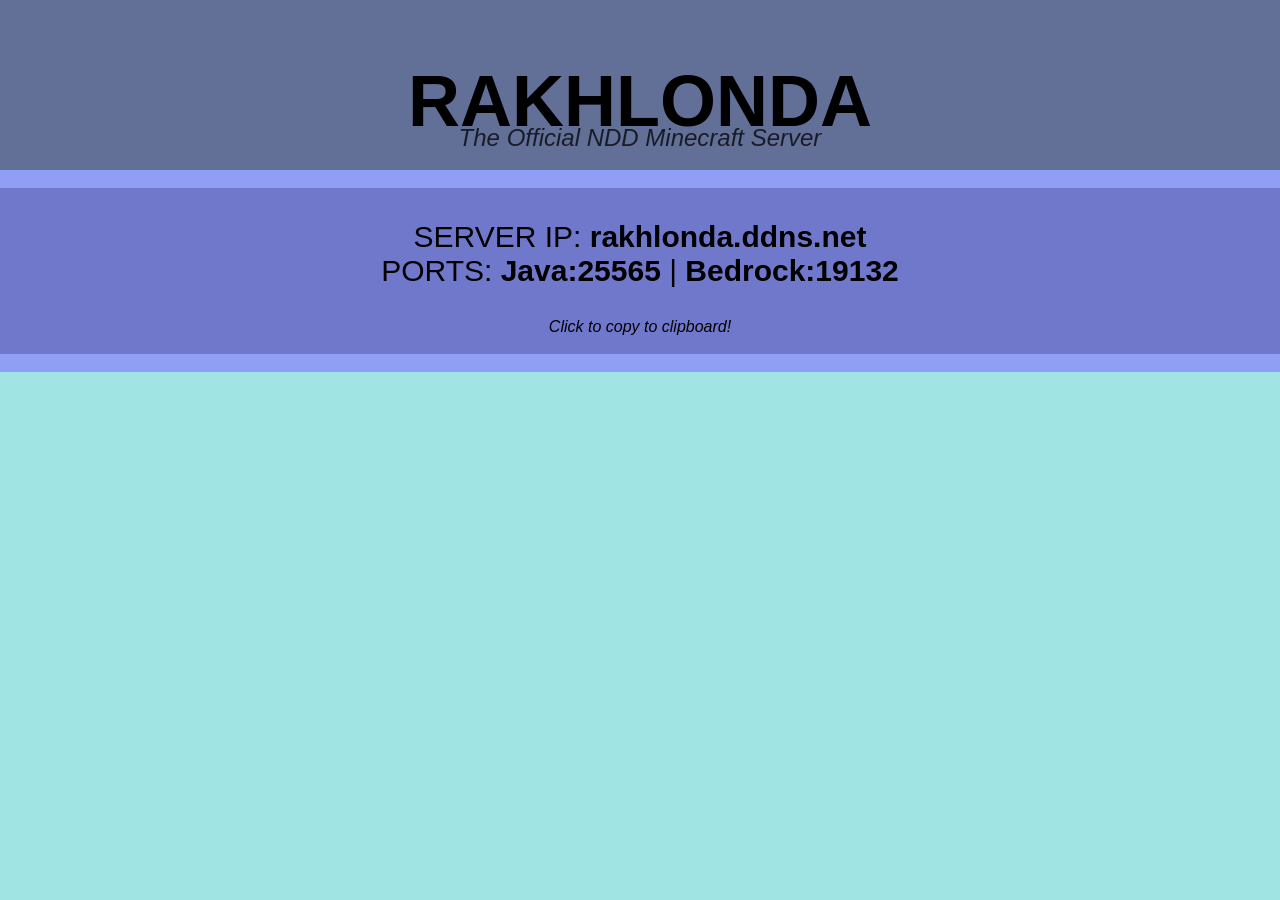
==== rakhlonda.html @ f9a04aed "Added main website HTML" ====
<!DOCTYPE html>
<html>
    <head>
        <title>
            Rakhlonda
        </title>
    </head>
    <style>
        body {
            background-color:rgb(160, 228, 228);
            margin:0;
            padding:0;
        }
        div {
            background-color:rgba(78, 73, 126, 0.75);
            padding:12px;
            margin:0px;
        }
        h1 {
            font-family:Helvetica;
            text-align:center;
            height:16px;
        }
        h2 {
            font-family:Helvetica;
            text-align:center;
        }
        p {
            font-family:Helvetica;
        }
    </style>
    <body>
        <div>
            <h1 style="font-size:72px;">RAKHLONDA</h1>
            <p style="text-align:center; font-size:24px; color:rgba(0, 0, 0, 0.75)"><i>The Official NDD Minecraft Server</i></p>
        </div>
        <div style="padding:2px; background-color:rgba(96, 85, 197, 0.75); outline:rgb(144, 159, 243) solid 18px">
            <p style="text-align:center; font-size:30px;">
                SERVER IP: <b><a id="mainServerIP" onclick="copyText()">rakhlonda.ddns.net</a></b><br>
                PORTS: <b>Java:25565</b> | <b>Bedrock:19132</b>
            </p>
            <p style="text-align:center; font-size:16px;"><i>Click to copy to clipboard!</i></p>
        </div>
        <script>
            function copyText() {        
                var text = document.getElementById("mainServerIP");
                
                navigator.clipboard.writeText(text.textContent);

                alert("Copied!");
            }
        </script>
    </body>
</html>
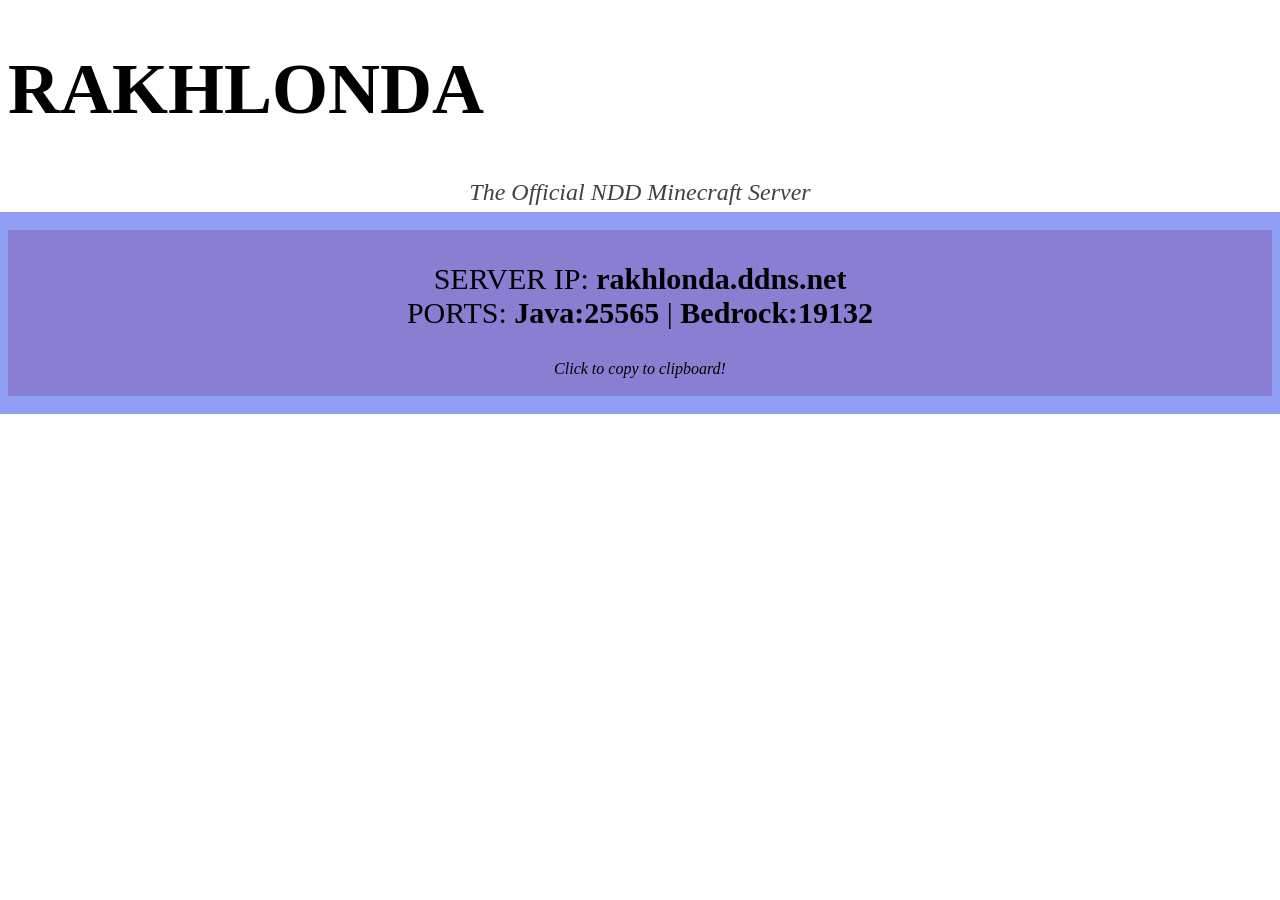
==== commit 6ab745fc: "Update rakhlonda.html" ====
--- a/rakhlonda.html
+++ b/rakhlonda.html
@@ -5,30 +5,6 @@
             Rakhlonda
         </title>
     </head>
-    <style>
-        body {
-            background-color:rgb(160, 228, 228);
-            margin:0;
-            padding:0;
-        }
-        div {
-            background-color:rgba(78, 73, 126, 0.75);
-            padding:12px;
-            margin:0px;
-        }
-        h1 {
-            font-family:Helvetica;
-            text-align:center;
-            height:16px;
-        }
-        h2 {
-            font-family:Helvetica;
-            text-align:center;
-        }
-        p {
-            font-family:Helvetica;
-        }
-    </style>
     <body>
         <div>
             <h1 style="font-size:72px;">RAKHLONDA</h1>
@@ -51,4 +27,4 @@
             }
         </script>
     </body>
-</html>+</html>
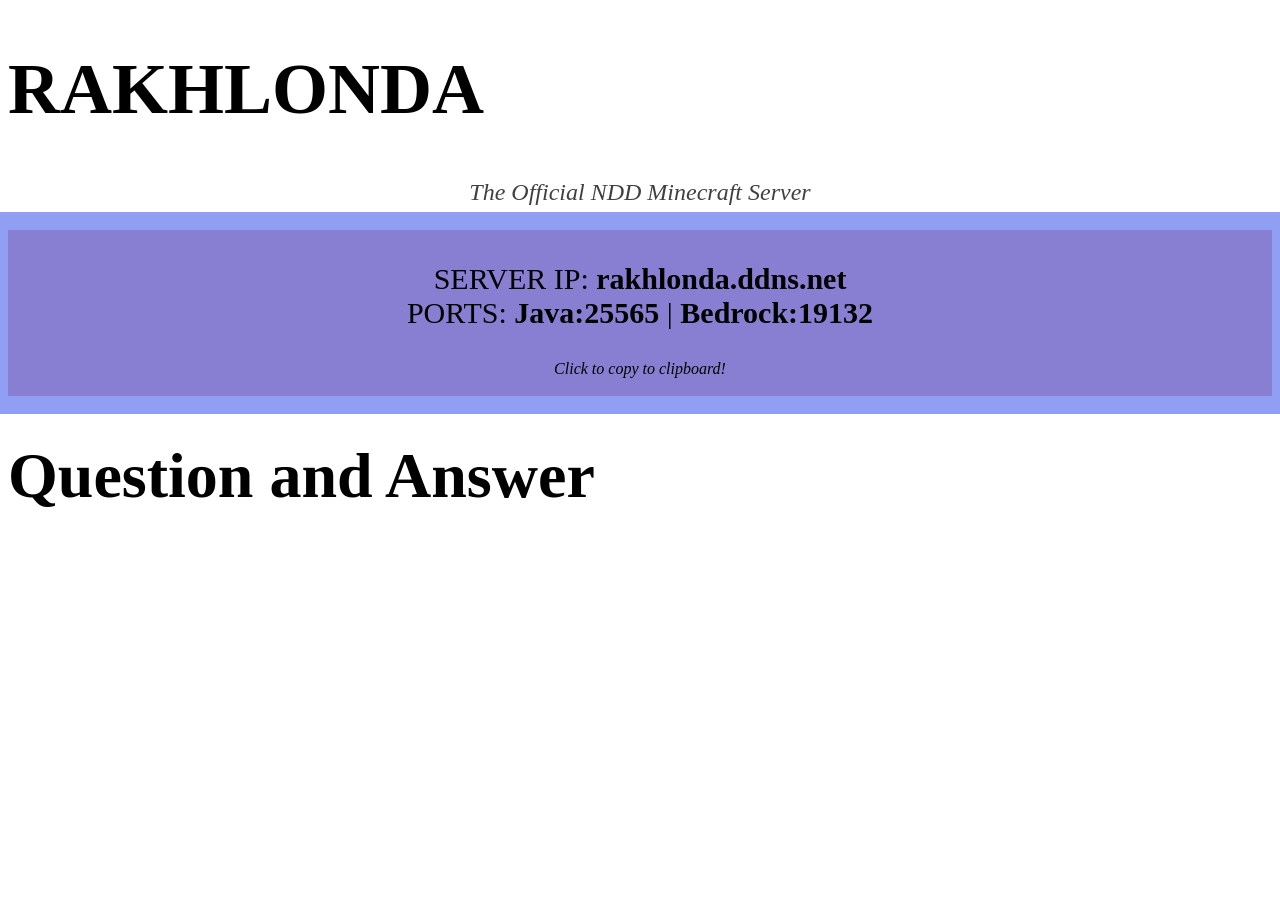
==== commit 22c9ca1f: "Update rakhlonda.html" ====
--- a/rakhlonda.html
+++ b/rakhlonda.html
@@ -17,6 +17,7 @@
             </p>
             <p style="text-align:center; font-size:16px;"><i>Click to copy to clipboard!</i></p>
         </div>
+        <h1 style="font-size:64px;">Question and Answer</h1>
         <script>
             function copyText() {        
                 var text = document.getElementById("mainServerIP");
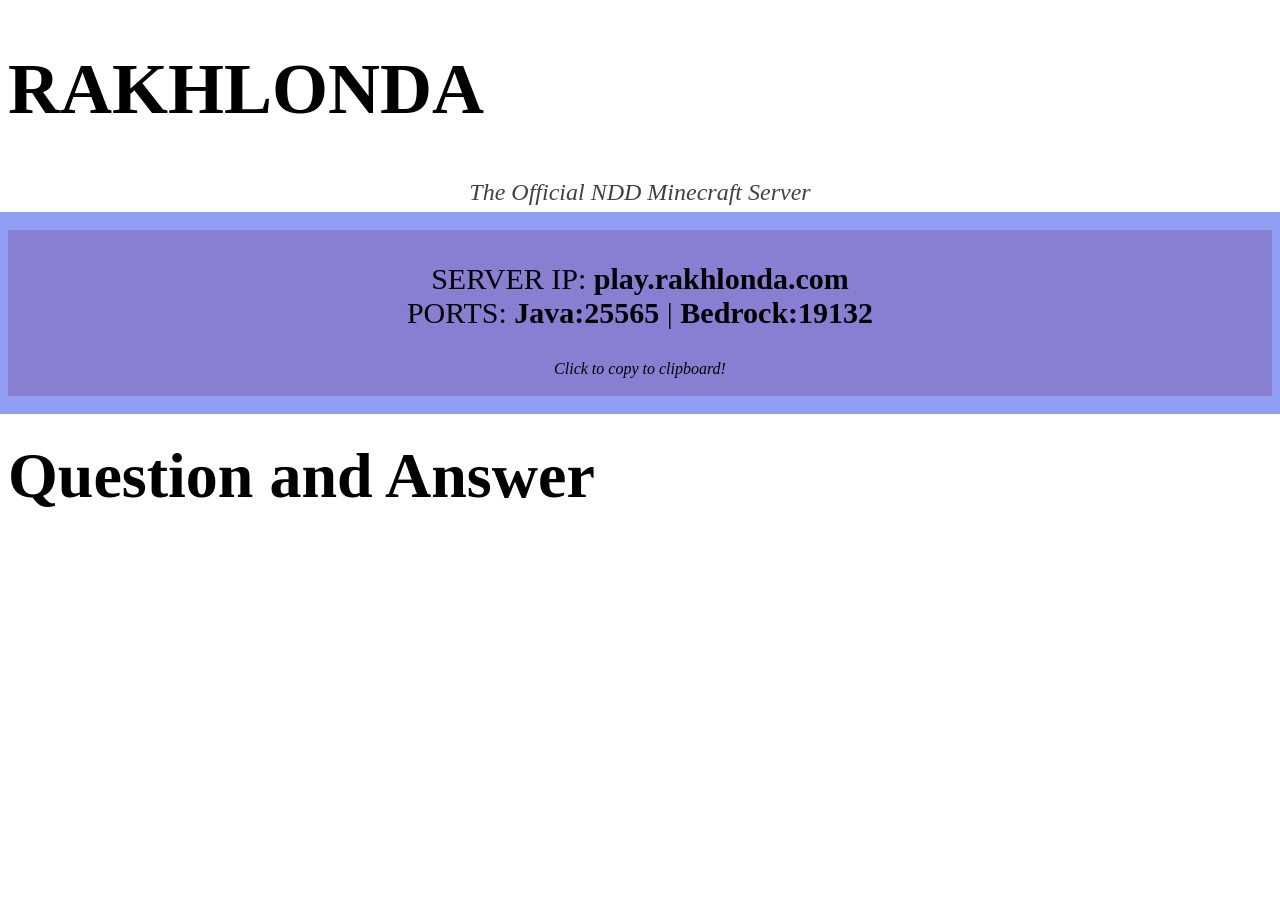
==== commit cd4c8fe4: "Update rakhlonda.html Same as index.html" ====
--- a/rakhlonda.html
+++ b/rakhlonda.html
@@ -12,7 +12,7 @@
         </div>
         <div style="padding:2px; background-color:rgba(96, 85, 197, 0.75); outline:rgb(144, 159, 243) solid 18px">
             <p style="text-align:center; font-size:30px;">
-                SERVER IP: <b><a id="mainServerIP" onclick="copyText()">rakhlonda.ddns.net</a></b><br>
+                SERVER IP: <b><a id="mainServerIP" onclick="copyText()">play.rakhlonda.com</a></b><br>
                 PORTS: <b>Java:25565</b> | <b>Bedrock:19132</b>
             </p>
             <p style="text-align:center; font-size:16px;"><i>Click to copy to clipboard!</i></p>
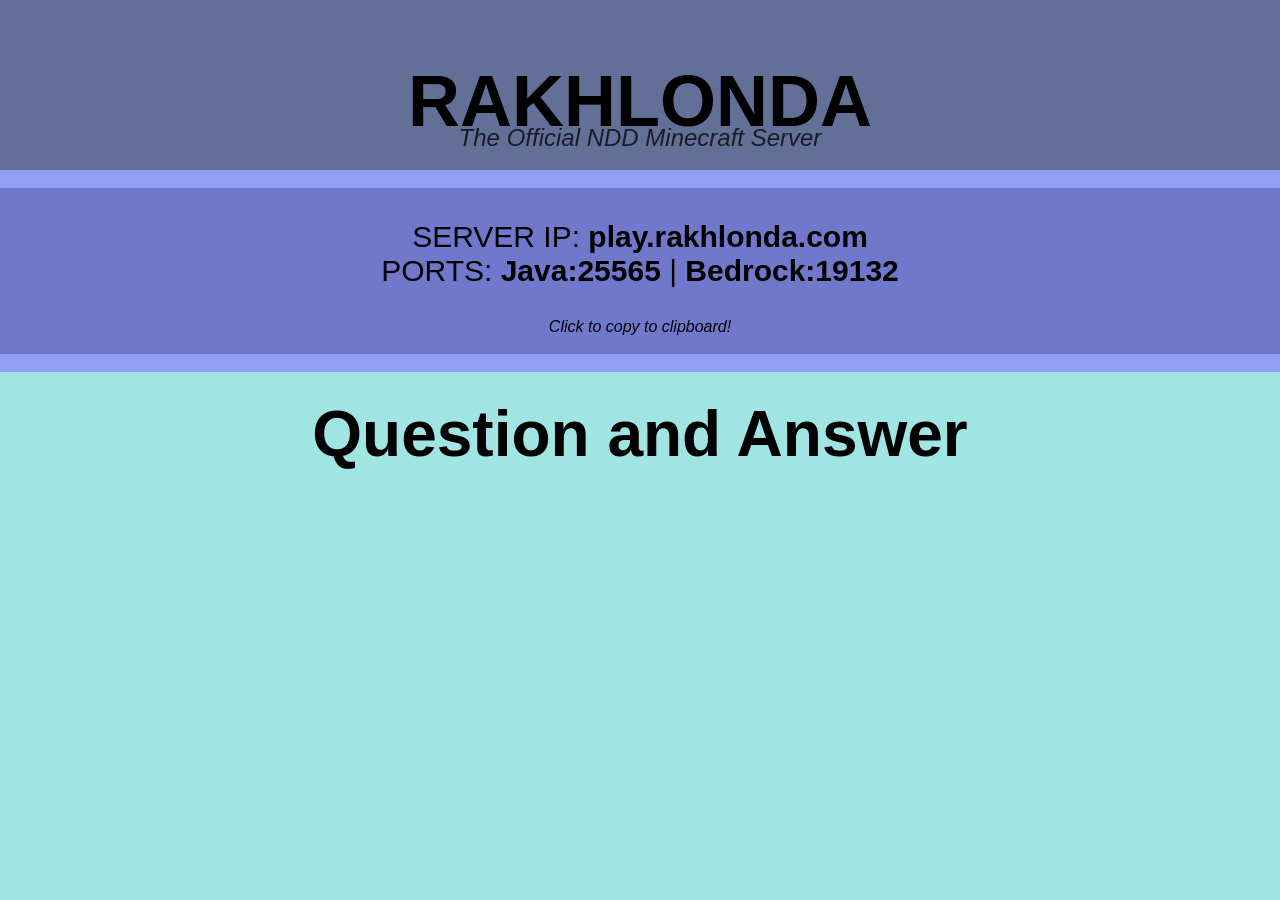
==== commit 85aa37e9: "Update rakhlonda.html like index.html" ====
--- a/rakhlonda.html
+++ b/rakhlonda.html
@@ -5,6 +5,30 @@
             Rakhlonda
         </title>
     </head>
+    <style>
+        body {
+            background-color:rgb(160, 228, 228);
+            margin:0;
+            padding:0;
+        }
+        div {
+            background-color:rgba(78, 73, 126, 0.75);
+            padding:12px;
+            margin:0px;
+        }
+        h1 {
+            font-family:Helvetica;
+            text-align:center;
+            height:16px;
+        }
+        h2 {
+            font-family:Helvetica;
+            text-align:center;
+        }
+        p {
+            font-family:Helvetica;
+        }
+    </style>
     <body>
         <div>
             <h1 style="font-size:72px;">RAKHLONDA</h1>
